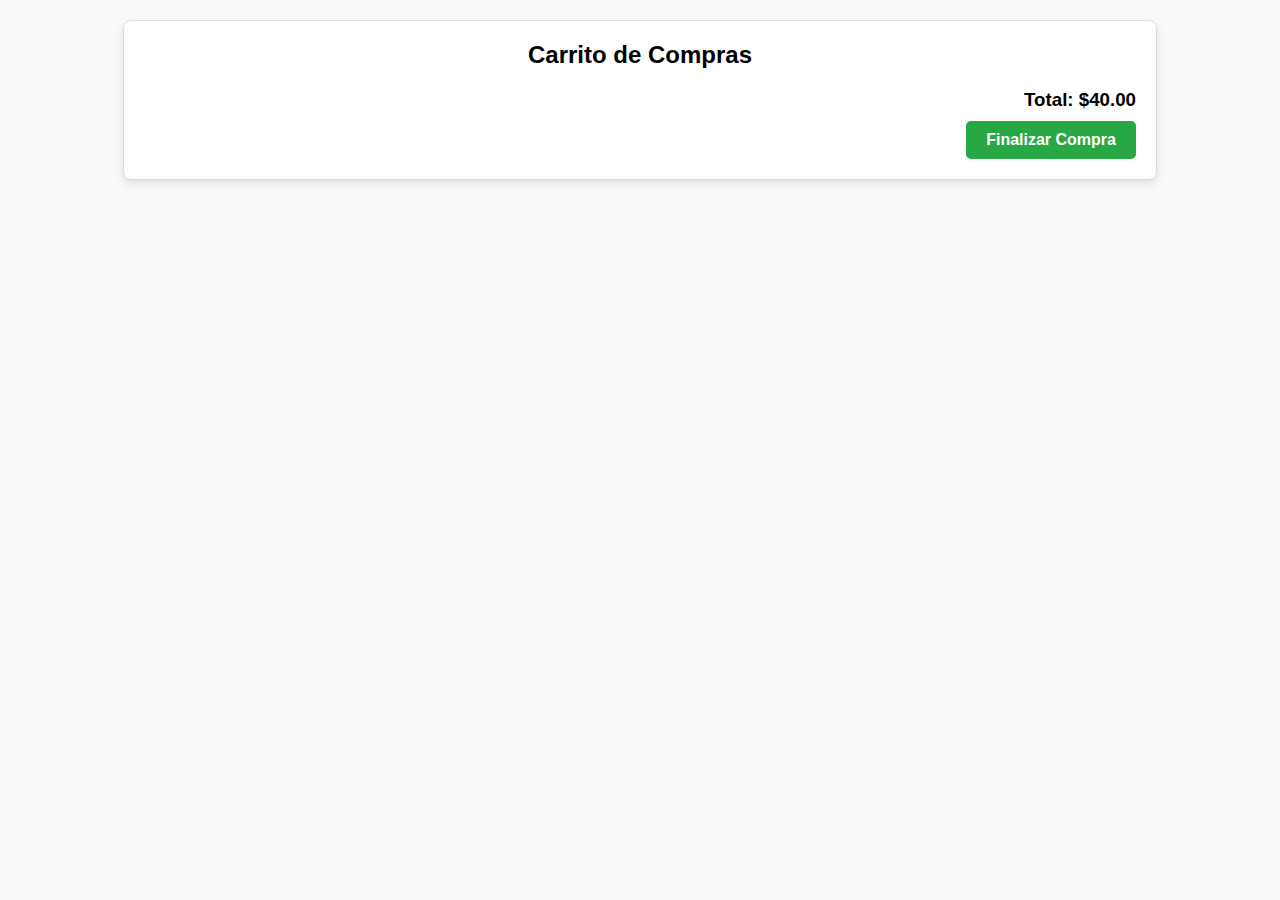
==== carrito.html @ cddbc1c2 "Creacion del Carrito" ====
<!DOCTYPE html>
<html lang="en">
<head>
    <meta charset="UTF-8">
    <meta name="viewport" content="width=device-width, initial-scale=1.0">
    <title>Carrito de Compras</title>
    <style>
        body {
            font-family: Arial, sans-serif;
            margin: 20px;
            background-color: #f9f9f9;
        }
        .cart {
            width: 80%;
            margin: 0 auto;
            background: white;
            border: 1px solid #ddd;
            padding: 20px;
            border-radius: 8px;
            box-shadow: 0 4px 8px rgba(0, 0, 0, 0.1);
        }
        .cart-header {
            font-size: 24px;
            font-weight: bold;
            margin-bottom: 20px;
            text-align: center;
        }
        .cart-item {
            display: flex;
            justify-content: space-between;
            align-items: center;
            padding: 10px 0;
            border-bottom: 1px solid #ddd;
        }
        .cart-item:last-child {
            border-bottom: none;
        }
        .cart-item img {
            width: 50px;
            height: 50px;
            border-radius: 4px;
        }
        .cart-item-info {
            flex: 1;
            margin-left: 10px;
        }
        .cart-item-price, .cart-item-quantity, .cart-item-total {
            width: 100px;
            text-align: right;
        }
        .remove-btn {
            background-color: #dc3545;
            color: white;
            margin-left: 10px;
            border: none;
            padding: 5px 10px;
            border-radius: 5px;
            cursor: pointer;
        }
        .remove-btn:hover {
            background-color: #c82333;
        }
        .cart-summary {
            margin-top: 20px;
            text-align: right;
        }
        .cart-summary h3 {
            margin: 10px 0;
        }
        .checkout-btn {
            padding: 10px 20px;
            background-color: #28a745;
            color: white;
            text-decoration: none;
            border-radius: 5px;
            font-weight: bold;
            text-align: center;
            display: inline-block;
        }
        .checkout-btn:hover {
            background-color: #218838;
        }
    </style>
</head>
<body>
    <div class="cart">
        <div class="cart-header">Carrito de Compras</div>
        <div id="cart-items">
            <!-- Items del carrito -->
            <!-- <div class="cart-item">
                <img src="https://via.placeholder.com/50" alt="Producto">
                <div class="cart-item-info">
                    <strong>Producto 1</strong>
                    <p>Descripción breve</p>
                </div>
                <div class="cart-item-price">$10.00</div>
                <div class="cart-item-quantity">1</div>
                <div class="cart-item-total">$10.00</div>
                <button class="remove-btn" onclick="removeItem(this)">Eliminar</button>
            </div>
            <div class="cart-item">
                <img src="https://via.placeholder.com/50" alt="Producto">
                <div class="cart-item-info">
                    <strong>Producto 2</strong>
                    <p>Descripción breve</p>
                </div>
                <div class="cart-item-price">$15.00</div>
                <div class="cart-item-quantity">2</div>
                <div class="cart-item-total">$30.00</div>
                <button class="remove-btn" onclick="removeItem(this)">Eliminar</button>
            </div> -->
        </div>
        <!-- Resumen del carrito -->
        <div class="cart-summary">
            <h3 id="total-price">Total: $40.00</h3>
            <a href="#" class="checkout-btn">Finalizar Compra</a>
        </div>
    </div>
    <script src="carrito.js"></script>
</body>
</html>
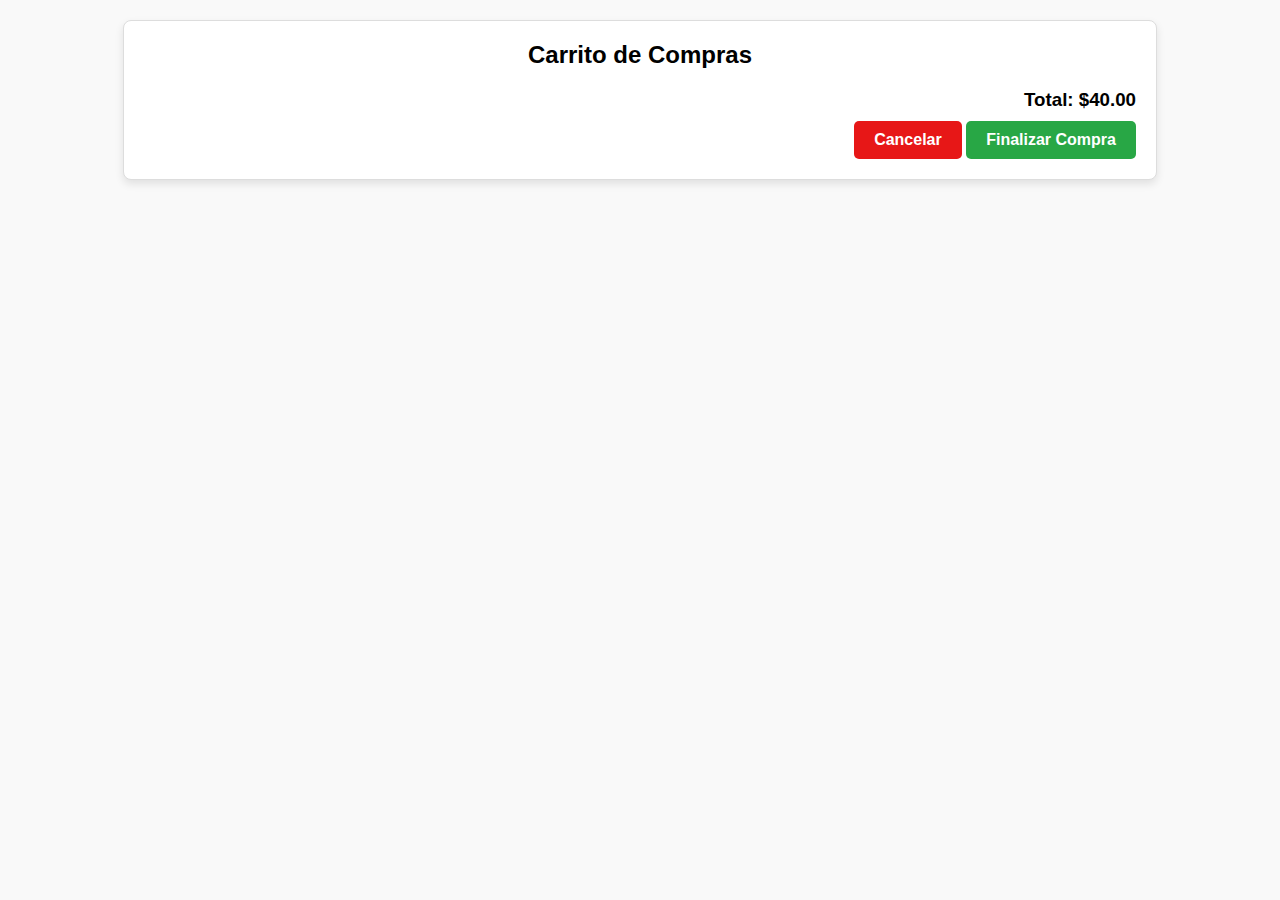
==== commit 4b34f18b: "BotonBorrar" ====
--- a/carrito.html
+++ b/carrito.html
@@ -4,115 +4,18 @@
     <meta charset="UTF-8">
     <meta name="viewport" content="width=device-width, initial-scale=1.0">
     <title>Carrito de Compras</title>
-    <style>
-        body {
-            font-family: Arial, sans-serif;
-            margin: 20px;
-            background-color: #f9f9f9;
-        }
-        .cart {
-            width: 80%;
-            margin: 0 auto;
-            background: white;
-            border: 1px solid #ddd;
-            padding: 20px;
-            border-radius: 8px;
-            box-shadow: 0 4px 8px rgba(0, 0, 0, 0.1);
-        }
-        .cart-header {
-            font-size: 24px;
-            font-weight: bold;
-            margin-bottom: 20px;
-            text-align: center;
-        }
-        .cart-item {
-            display: flex;
-            justify-content: space-between;
-            align-items: center;
-            padding: 10px 0;
-            border-bottom: 1px solid #ddd;
-        }
-        .cart-item:last-child {
-            border-bottom: none;
-        }
-        .cart-item img {
-            width: 50px;
-            height: 50px;
-            border-radius: 4px;
-        }
-        .cart-item-info {
-            flex: 1;
-            margin-left: 10px;
-        }
-        .cart-item-price, .cart-item-quantity, .cart-item-total {
-            width: 100px;
-            text-align: right;
-        }
-        .remove-btn {
-            background-color: #dc3545;
-            color: white;
-            margin-left: 10px;
-            border: none;
-            padding: 5px 10px;
-            border-radius: 5px;
-            cursor: pointer;
-        }
-        .remove-btn:hover {
-            background-color: #c82333;
-        }
-        .cart-summary {
-            margin-top: 20px;
-            text-align: right;
-        }
-        .cart-summary h3 {
-            margin: 10px 0;
-        }
-        .checkout-btn {
-            padding: 10px 20px;
-            background-color: #28a745;
-            color: white;
-            text-decoration: none;
-            border-radius: 5px;
-            font-weight: bold;
-            text-align: center;
-            display: inline-block;
-        }
-        .checkout-btn:hover {
-            background-color: #218838;
-        }
-    </style>
+    <link rel="stylesheet" type="text/css" href="carrito.css">
 </head>
 <body>
     <div class="cart">
         <div class="cart-header">Carrito de Compras</div>
         <div id="cart-items">
             <!-- Items del carrito -->
-            <!-- <div class="cart-item">
-                <img src="https://via.placeholder.com/50" alt="Producto">
-                <div class="cart-item-info">
-                    <strong>Producto 1</strong>
-                    <p>Descripción breve</p>
-                </div>
-                <div class="cart-item-price">$10.00</div>
-                <div class="cart-item-quantity">1</div>
-                <div class="cart-item-total">$10.00</div>
-                <button class="remove-btn" onclick="removeItem(this)">Eliminar</button>
-            </div>
-            <div class="cart-item">
-                <img src="https://via.placeholder.com/50" alt="Producto">
-                <div class="cart-item-info">
-                    <strong>Producto 2</strong>
-                    <p>Descripción breve</p>
-                </div>
-                <div class="cart-item-price">$15.00</div>
-                <div class="cart-item-quantity">2</div>
-                <div class="cart-item-total">$30.00</div>
-                <button class="remove-btn" onclick="removeItem(this)">Eliminar</button>
-            </div> -->
         </div>
         <!-- Resumen del carrito -->
         <div class="cart-summary">
             <h3 id="total-price">Total: $40.00</h3>
+            <a onclick="BorrarCarrito()" class="cancelar-btn">Cancelar</a>
             <a href="#" class="checkout-btn">Finalizar Compra</a>
         </div>
     </div>
--- a/carrito.css
+++ b/carrito.css
@@ -0,0 +1,89 @@
+body {
+    font-family: Arial, sans-serif;
+    margin: 20px;
+    background-color: #f9f9f9;
+}
+.cart {
+    width: 80%;
+    margin: 0 auto;
+    background: white;
+    border: 1px solid #ddd;
+    padding: 20px;
+    border-radius: 8px;
+    box-shadow: 0 4px 8px rgba(0, 0, 0, 0.1);
+}
+.cart-header {
+    font-size: 24px;
+    font-weight: bold;
+    margin-bottom: 20px;
+    text-align: center;
+}
+.cart-item {
+    display: flex;
+    justify-content: space-between;
+    align-items: center;
+    padding: 10px 0;
+    border-bottom: 1px solid #ddd;
+}
+.cart-item:last-child {
+    border-bottom: none;
+}
+.cart-item img {
+    width: 50px;
+    height: 50px;
+    border-radius: 4px;
+}
+.cart-item-info {
+    flex: 1;
+    margin-left: 10px;
+}
+.cart-item-price, .cart-item-quantity, .cart-item-total {
+    width: 100px;
+    text-align: right;
+}
+.remove-btn {
+    background-color: #dc3545;
+    color: white;
+    margin-left: 10px;
+    border: none;
+    padding: 5px 10px;
+    border-radius: 5px;
+    cursor: pointer;
+}
+.remove-btn:hover {
+    background-color: #c82333;
+}
+.cart-summary {
+    margin-top: 20px;
+    text-align: right;
+}
+.cart-summary h3 {
+    margin: 10px 0;
+}
+.cancelar-btn {
+    padding: 10px 20px;
+    background-color: #e71717;
+    color: white;
+    text-decoration: none;
+    border-radius: 5px;
+    font-weight: bold;
+    text-align: center;
+    display: inline-block;
+    cursor: pointer;
+}
+.cancelar-btn:hover {
+    background-color: #ae1b1b;
+}
+.checkout-btn {
+    padding: 10px 20px;
+    background-color: #28a745;
+    color: white;
+    text-decoration: none;
+    border-radius: 5px;
+    font-weight: bold;
+    text-align: center;
+    display: inline-block;
+}
+.checkout-btn:hover {
+    background-color: #218838;
+}